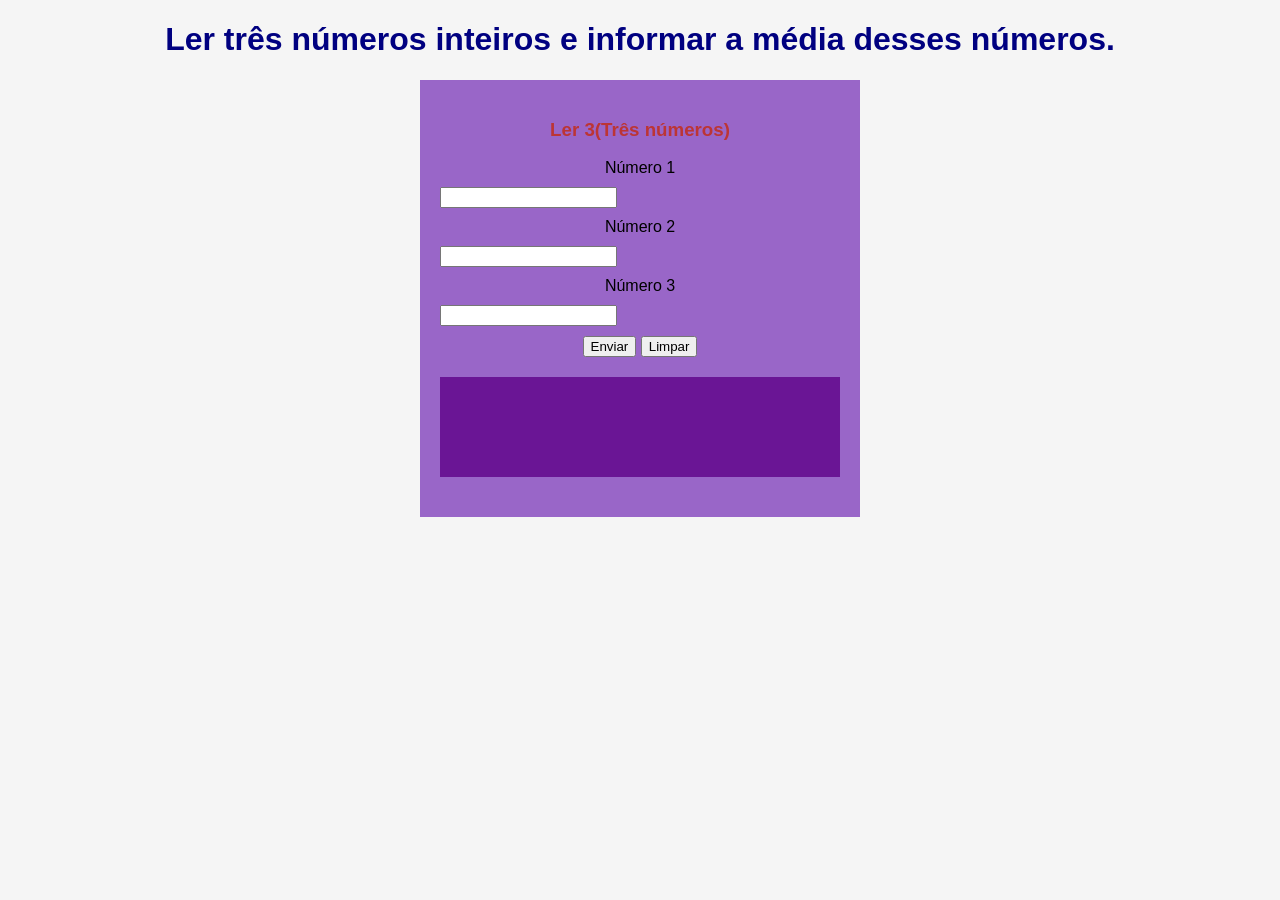
==== pag_questao02.html @ 9104e555 "adicionada novas pastas" ====
<!DOCTYPE html>
<html lang="pt-BR">

<head>
    <meta charset="UTF-8">
    <title>Meu Primeiro Site</title>
    <link rel="stylesheet" href="css/style.css">


    <script src="js/scripts_questao01.js" defer></script>
</head>

<body>

    <h1>Ler três números inteiros e informar a média desses
        números.</h1>

   
    <div id="div-form">
        <h3> Ler 3(Três números) </h3>

        <form id="formulario-pessoa">
            <label for="num1">Número 1</label>
            <input type="text" name="num1" id="num1">

            <label for="num2">Número 2</label>
            <input type="text" name="num2" id= "num2">

            <label for="num3">Número 3</label>
            <input type="text" name="num3" id="num3">


            <button type="submit"> Enviar </button>
            <button type="reset"> Limpar </button>

        </form>

        <div id="div-dados">

        </div>

    </div>

</body>

</html>
---- css/style.css ----
body { 
    font-family: Arial, sans-serif; 
    text-align: center; 
    background-color: #f5f5f5; 
   } 

   h1 { 
    color: navy; 
   } 
   
   h2 { 
    color: rgb(76, 195, 60); 
   } 

   h3{
      color: #bc3535;
   }
   
   h1, h3{
    text-align: center;
   }

   label, input{
    display: block;
    margin: 10px 0px;
   }

 #div-form{
    background-color: rgb(153, 102, 200);
    width: 400px;
    min-height: 20px auto;
    margin: 20px auto;
    padding: 20px
 }

 #div-dados{
    background-color: #6a1595;
    width: 100%;
    height: 100px;
    margin: 20px 0px;
    display: flex;
    align-items: center;
    justify-content: center;
 }
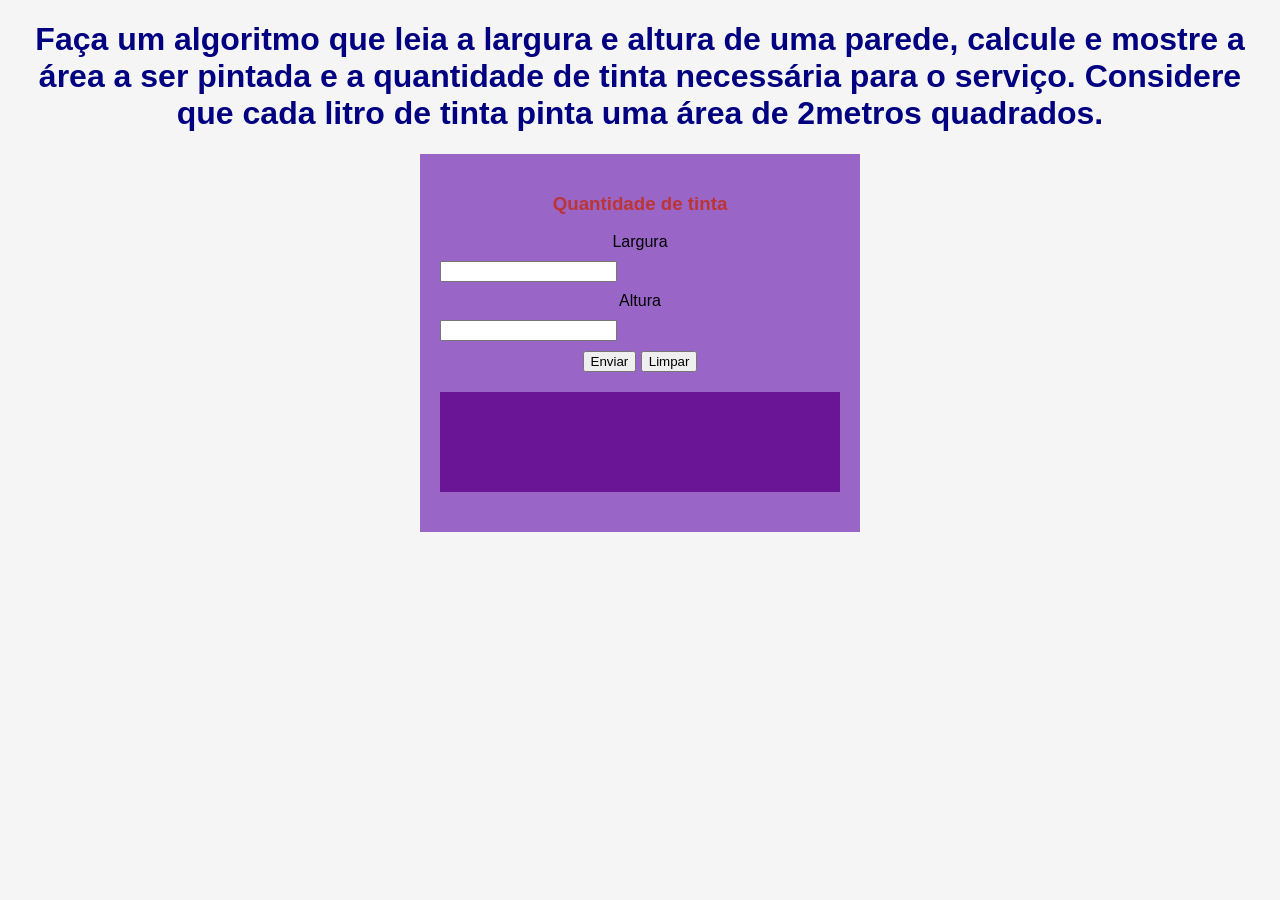
==== commit 728541eb: "alteração da pagina" ====
--- a/pag_questao02.html
+++ b/pag_questao02.html
@@ -7,27 +7,27 @@
     <link rel="stylesheet" href="css/style.css">
 
 
-    <script src="js/scripts_questao01.js" defer></script>
+    <script src="js/scripts_questao02.js" defer></script>
 </head>
 
 <body>
 
-    <h1>Ler três números inteiros e informar a média desses
-        números.</h1>
+    <h1>Faça um algoritmo que leia a largura e altura de uma
+        parede, calcule e mostre a área a ser pintada e a
+        quantidade de tinta necessária para o serviço. Considere
+        que cada litro de tinta pinta uma área de 2metros
+        quadrados.</h1>
 
    
     <div id="div-form">
-        <h3> Ler 3(Três números) </h3>
+        <h3> Quantidade de tinta </h3>
 
-        <form id="formulario-pessoa">
-            <label for="num1">Número 1</label>
-            <input type="text" name="num1" id="num1">
+        <form id="formulario">
+            <label for="largura">Largura</label>
+            <input type="text" name="largura" id="largura">
 
-            <label for="num2">Número 2</label>
-            <input type="text" name="num2" id= "num2">
-
-            <label for="num3">Número 3</label>
-            <input type="text" name="num3" id="num3">
+            <label for="altura">Altura</label>
+            <input type="text" name="altura" id= "altura">
 
 
             <button type="submit"> Enviar </button>
